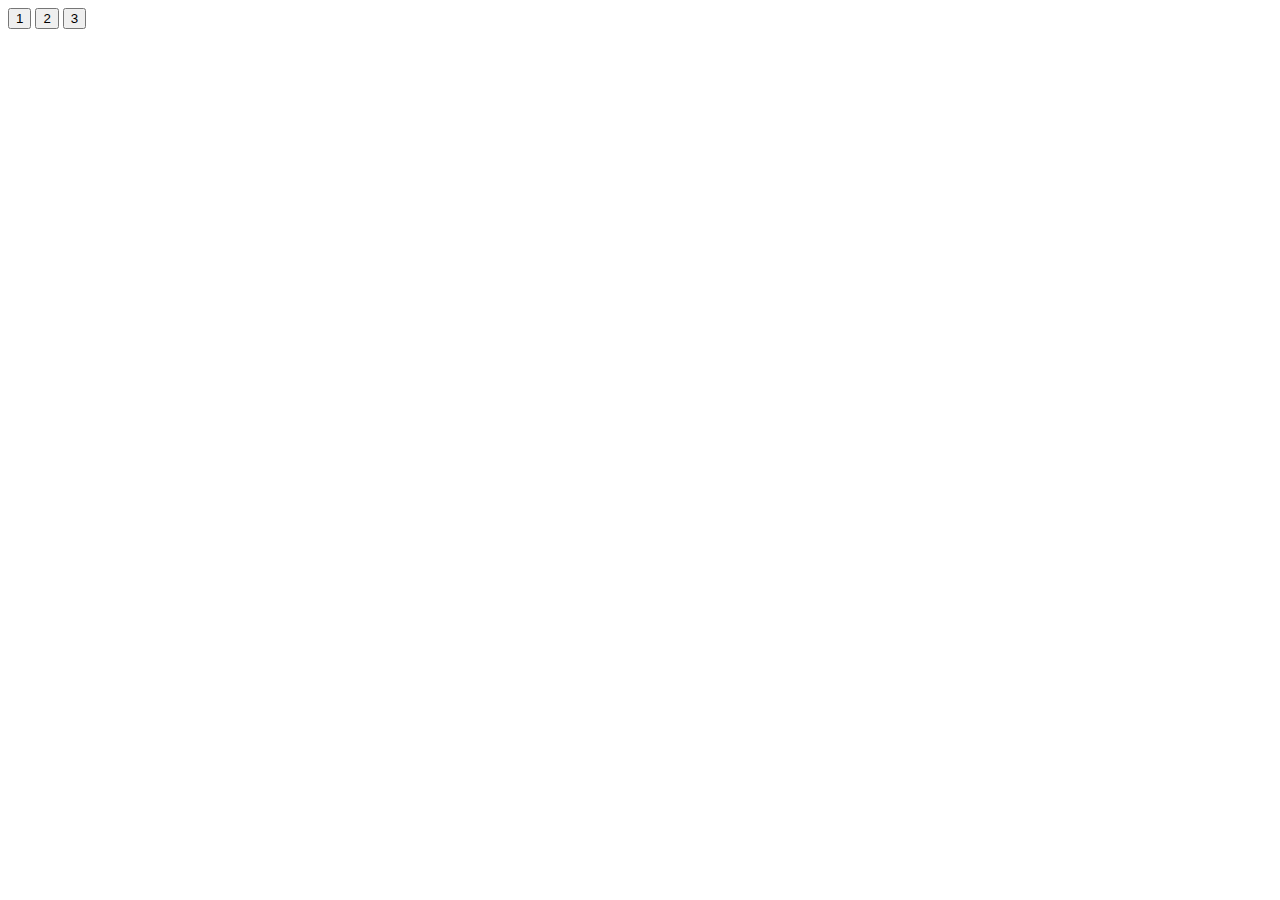
==== my-work/week7/abstract-viz/index.html @ 48852570 "potential datasets" ====
<!DOCTYPE html>
<html lang="en" dir="ltr">
  <head>
    <meta charset="utf-8">
    <title>Abstract Data</title>

    <!-- include the d3 library -->
    <script src="https://d3js.org/d3.v5.min.js"></script>
  </head>
  <body>

    <div id="container">

    </div>
    <button onclick="button1()">1</button>
    <button onclick="button2()">2</button>
    <button onclick="button3()">3</button>

    <script type="text/javascript" src="script.js"></script>
  </body>
</html>
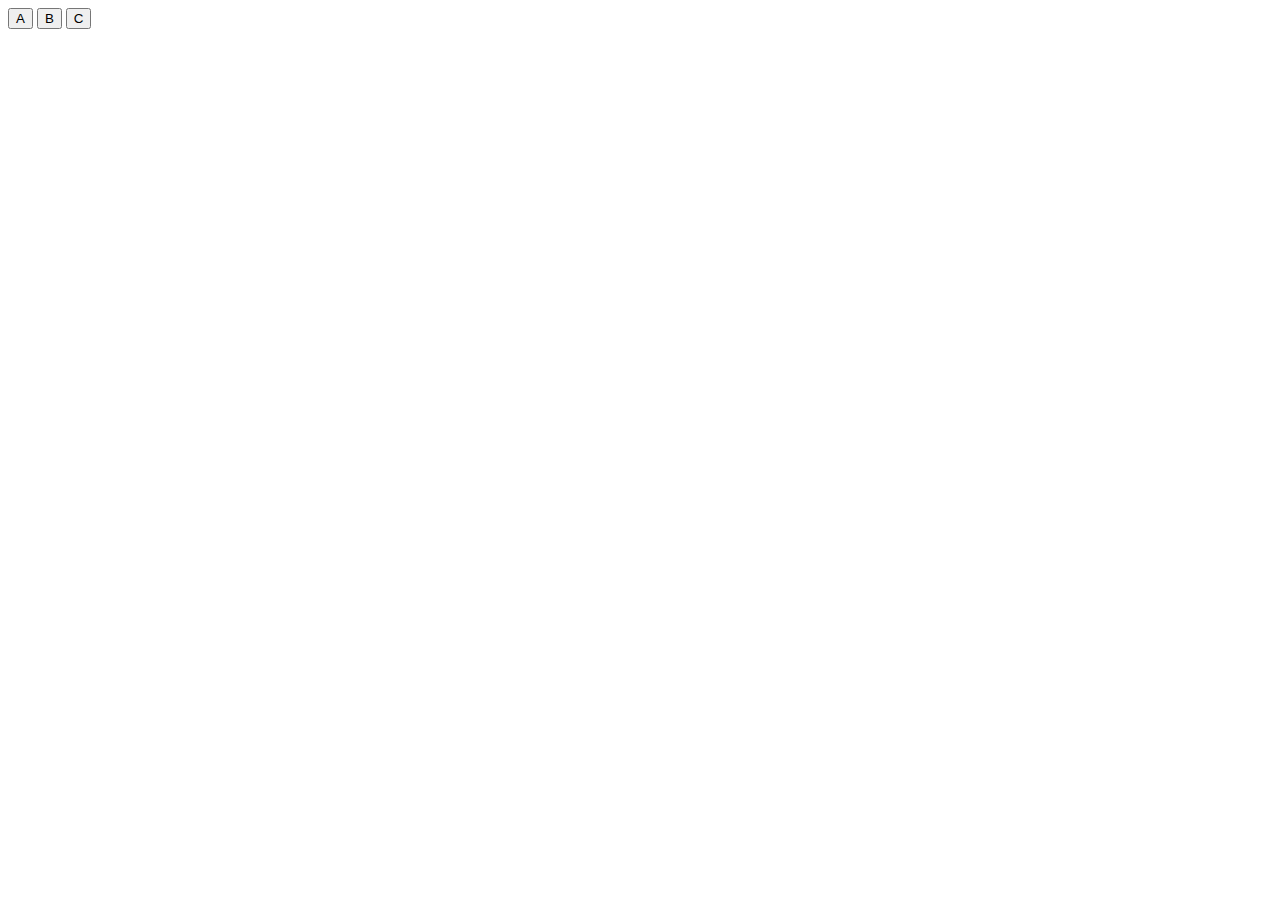
==== commit dfdc70e9: "coding exercise 10/23" ====
--- a/my-work/week7/abstract-viz/index.html
+++ b/my-work/week7/abstract-viz/index.html
@@ -12,9 +12,10 @@
     <div id="container">
 
     </div>
-    <button onclick="button1()">1</button>
-    <button onclick="button2()">2</button>
-    <button onclick="button3()">3</button>
+
+    <button id="button1">A</button>
+    <button id="button2">B</button>
+    <button id="button3">C</button>
 
     <script type="text/javascript" src="script.js"></script>
   </body>
